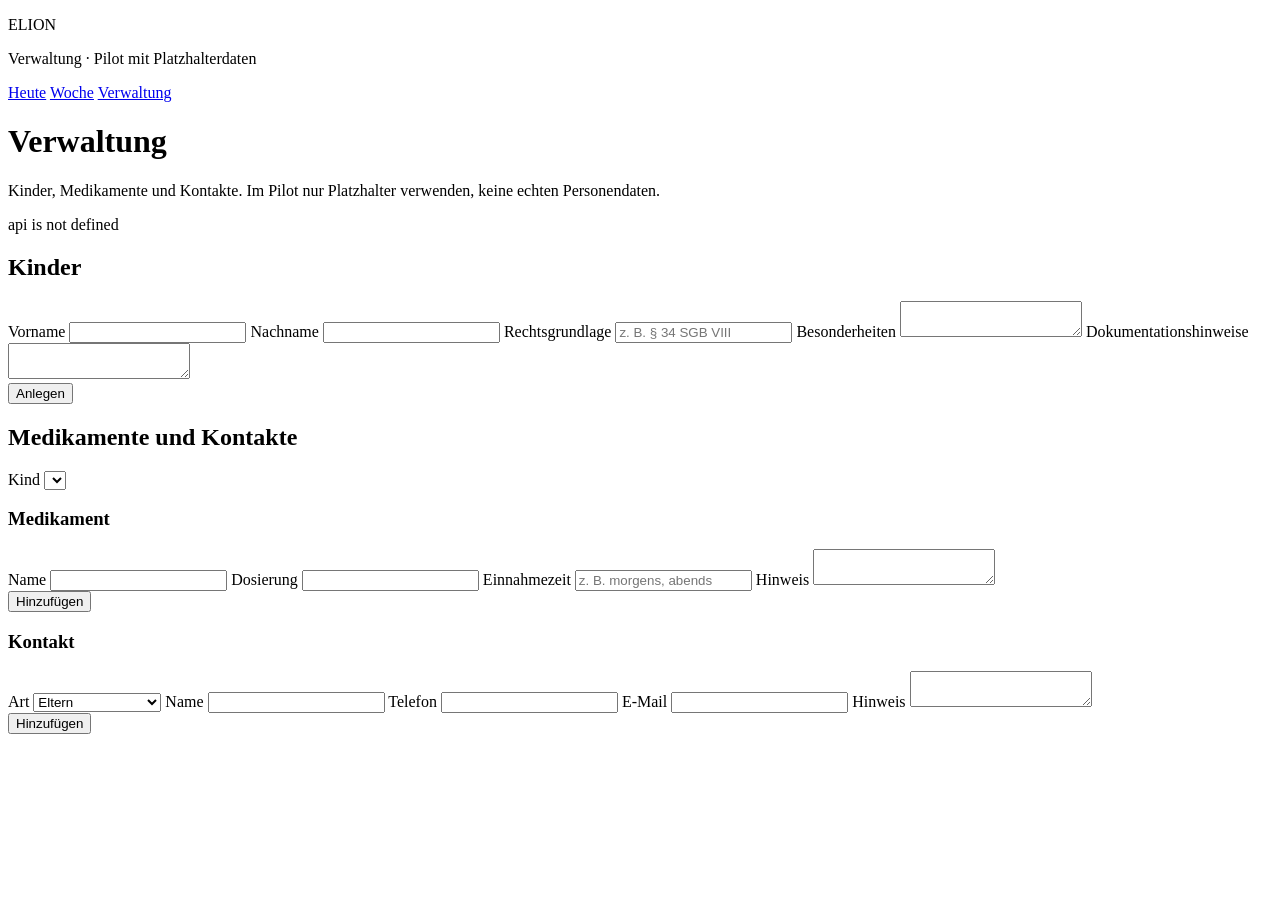
==== static/verwaltung.html @ 88855730 "Arbeitsansicht und strukturierte Ampelprüfung Die Tagesübersicht, der Bericht und das Wochenraster s" ====
<!DOCTYPE html>
<html lang="de">
<head>
  <meta charset="UTF-8">
  <meta name="viewport" content="width=device-width, initial-scale=1">
  <title>ELION – Verwaltung</title>
  <link rel="stylesheet" href="/style.css">
</head>
<body>
  <header>
    <div>
      <p class="marke">ELION</p>
      <p class="untertitel">Verwaltung · Pilot mit Platzhalterdaten</p>
    </div>
    <nav>
      <a href="/#heute">Heute</a>
      <a href="/#woche">Woche</a>
      <a href="/verwaltung.html" class="aktiv">Verwaltung</a>
    </nav>
  </header>
  <main>
    <h1>Verwaltung</h1>
    <p class="hilfe">Kinder, Medikamente und Kontakte. Im Pilot nur Platzhalter verwenden, keine echten Personendaten.</p>
    <p class="hinweis" id="meldung" role="status"></p>

    <section class="abschnitt">
      <h2>Kinder</h2>
      <form class="formular" id="kindForm">
        <label>Vorname <input name="vorname" required></label>
        <label>Nachname <input name="nachname"></label>
        <label>Rechtsgrundlage <input name="paragraph" placeholder="z. B. § 34 SGB VIII"></label>
        <label>Besonderheiten <textarea name="besonderheiten"></textarea></label>
        <label>Dokumentationshinweise <textarea name="dokumentationshinweise"></textarea></label>
        <div class="aktionen">
          <button type="submit" id="kindSpeichern">Anlegen</button>
          <button type="button" class="sekundaer" id="kindAbbrechen" hidden>Abbrechen</button>
        </div>
      </form>
      <ul class="liste" id="kinderListe"></ul>
    </section>

    <section class="abschnitt">
      <h2>Medikamente und Kontakte</h2>
      <label>Kind
        <select id="bezugsKind"></select>
      </label>

      <form class="formular" id="medForm">
        <h3>Medikament</h3>
        <label>Name <input name="name" required></label>
        <label>Dosierung <input name="dosierung"></label>
        <label>Einnahmezeit <input name="einnahmezeit" placeholder="z. B. morgens, abends"></label>
        <label>Hinweis <textarea name="hinweis"></textarea></label>
        <div class="aktionen">
          <button type="submit" id="medSpeichern">Hinzufügen</button>
          <button type="button" class="sekundaer" id="medAbbrechen" hidden>Abbrechen</button>
        </div>
      </form>
      <ul class="liste" id="medListe"></ul>

      <form class="formular" id="kontaktForm">
        <h3>Kontakt</h3>
        <label>Art
          <select name="typ">
            <option value="eltern">Eltern</option>
            <option value="asd">Jugendamt (ASD)</option>
            <option value="vormund">Vormund</option>
            <option value="sonstige">Sonstige</option>
          </select>
        </label>
        <label>Name <input name="name" required></label>
        <label>Telefon <input name="telefon"></label>
        <label>E-Mail <input name="email" type="email"></label>
        <label>Hinweis <textarea name="hinweis"></textarea></label>
        <div class="aktionen">
          <button type="submit" id="kontaktSpeichern">Hinzufügen</button>
          <button type="button" class="sekundaer" id="kontaktAbbrechen" hidden>Abbrechen</button>
        </div>
      </form>
      <ul class="liste" id="kontaktListe"></ul>
    </section>
  </main>
  <script src="/common.js"></script>
  <script>
    let kinder = [];
    let kindEditId = null;
    let medEditId = null;
    let kontaktEditId = null;

    const meldung = document.getElementById("meldung");
    function hinweis(text) { meldung.textContent = text || ""; }

    function formularDaten(form) {
      const daten = {};
      for (const element of form.elements) {
        if (!element.name) continue;
        const wert = element.value.trim();
        daten[element.name] = wert || null;
      }
      return daten;
    }

    function formFuellen(form, daten) {
      for (const element of form.elements) {
        if (!element.name) continue;
        element.value = daten[element.name] || "";
      }
    }

    function formLeeren(form) {
      form.reset();
    }

    async function ladeKinder() {
      kinder = await api("/kinder/?inkl_inaktiv=true");
      const liste = document.getElementById("kinderListe");
      if (!kinder.length) {
        liste.innerHTML = "<li>Noch keine Kinder.</li>";
      } else {
        liste.innerHTML = kinder.map((kind) => {
          const name = `${kind.vorname} ${kind.nachname || ""}`.trim();
          const aktion = kind.aktiv
            ? `<button type="button" class="leise" data-aktion="aus" data-id="${kind.id}">Deaktivieren</button>`
            : `<button type="button" class="sekundaer" data-aktion="an" data-id="${kind.id}">Aktivieren</button>`;
          return `<li class="${kind.aktiv ? "" : "inaktiv"}">
            <div><strong>${escapeHtml(name)}</strong>${kind.aktiv ? "" : " · inaktiv"}
              ${kind.paragraph ? `<br><span class="leis">${escapeHtml(kind.paragraph)}</span>` : ""}
              ${kind.besonderheiten ? `<br><span class="leis">${escapeHtml(kind.besonderheiten)}</span>` : ""}
            </div>
            <div class="aktionen">
              <button type="button" class="sekundaer" data-aktion="bearbeiten" data-id="${kind.id}">Bearbeiten</button>
              ${aktion}
            </div>
          </li>`;
        }).join("");
      }
      const auswahl = document.getElementById("bezugsKind");
      const bisher = auswahl.value;
      const aktive = kinder.filter((kind) => kind.aktiv);
      auswahl.innerHTML = aktive.map((kind) => `<option value="${kind.id}">${escapeHtml(`${kind.vorname} ${kind.nachname || ""}`.trim())}</option>`).join("");
      if (bisher && aktive.some((kind) => String(kind.id) === bisher)) auswahl.value = bisher;
      await ladeBezug();
    }

    async function ladeBezug() {
      const kindId = document.getElementById("bezugsKind").value;
      const medListe = document.getElementById("medListe");
      const kontaktListe = document.getElementById("kontaktListe");
      if (!kindId) {
        medListe.innerHTML = "<li>Zuerst ein Kind anlegen.</li>";
        kontaktListe.innerHTML = "";
        return;
      }
      const [medikamente, kontakte] = await Promise.all([
        api("/medikamente/kind/" + kindId + "?inkl_inaktiv=true"),
        api("/kontakte/kind/" + kindId + "?inkl_inaktiv=true"),
      ]);
      medListe.innerHTML = medikamente.length ? medikamente.map((med) => `<li class="${med.aktiv ? "" : "inaktiv"}">
        <div><strong>${escapeHtml(med.name)}</strong>${med.aktiv ? "" : " · inaktiv"}${med.dosierung ? `, ${escapeHtml(med.dosierung)}` : ""}${med.einnahmezeit ? ` · ${escapeHtml(med.einnahmezeit)}` : ""}</div>
        <div class="aktionen">
          <button type="button" class="sekundaer" data-aktion="bearbeiten" data-id="${med.id}">Bearbeiten</button>
          ${med.aktiv
            ? `<button type="button" class="leise" data-aktion="aus" data-id="${med.id}">Deaktivieren</button>`
            : `<button type="button" class="sekundaer" data-aktion="an" data-id="${med.id}">Aktivieren</button>`}
        </div>
      </li>`).join("") : "<li>Keine Medikamente.</li>";
      const typLabel = { eltern: "Eltern", asd: "Jugendamt (ASD)", vormund: "Vormund", sonstige: "Sonstige" };
      kontaktListe.innerHTML = kontakte.length ? kontakte.map((kontakt) => `<li class="${kontakt.aktiv ? "" : "inaktiv"}">
        <div><strong>${escapeHtml(kontakt.name)}</strong> · ${escapeHtml(typLabel[kontakt.typ] || kontakt.typ)}${kontakt.aktiv ? "" : " · inaktiv"}
          ${kontakt.telefon ? `<br><span class="leis">${escapeHtml(kontakt.telefon)}</span>` : ""}
        </div>
        <div class="aktionen">
          <button type="button" class="sekundaer" data-aktion="bearbeiten" data-id="${kontakt.id}">Bearbeiten</button>
          ${kontakt.aktiv
            ? `<button type="button" class="leise" data-aktion="aus" data-id="${kontakt.id}">Deaktivieren</button>`
            : `<button type="button" class="sekundaer" data-aktion="an" data-id="${kontakt.id}">Aktivieren</button>`}
        </div>
      </li>`).join("") : "<li>Keine Kontakte.</li>";
      medListe.dataset.roh = JSON.stringify(medikamente);
      kontaktListe.dataset.roh = JSON.stringify(kontakte);
    }

    document.getElementById("kindForm").addEventListener("submit", async (event) => {
      event.preventDefault();
      const daten = formularDaten(event.target);
      if (!daten.vorname) return hinweis("Vorname fehlt.");
      try {
        if (kindEditId) {
          await api("/kinder/" + kindEditId, { method: "PUT", body: JSON.stringify(daten) });
          hinweis("Kind gespeichert.");
        } else {
          await api("/kinder/", { method: "POST", body: JSON.stringify(daten) });
          hinweis("Kind angelegt.");
        }
        kindEditId = null;
        document.getElementById("kindSpeichern").textContent = "Anlegen";
        document.getElementById("kindAbbrechen").hidden = true;
        formLeeren(event.target);
        await ladeKinder();
      } catch (fehler) {
        hinweis(fehler.message);
      }
    });

    document.getElementById("kindAbbrechen").addEventListener("click", () => {
      kindEditId = null;
      formLeeren(document.getElementById("kindForm"));
      document.getElementById("kindSpeichern").textContent = "Anlegen";
      document.getElementById("kindAbbrechen").hidden = true;
    });

    document.getElementById("kinderListe").addEventListener("click", async (event) => {
      const knopf = event.target.closest("button");
      if (!knopf) return;
      const id = Number(knopf.dataset.id);
      const kind = kinder.find((eintrag) => eintrag.id === id);
      try {
        if (knopf.dataset.aktion === "bearbeiten" && kind) {
          kindEditId = id;
          formFuellen(document.getElementById("kindForm"), kind);
          document.getElementById("kindSpeichern").textContent = "Änderungen speichern";
          document.getElementById("kindAbbrechen").hidden = false;
          return;
        }
        if (knopf.dataset.aktion === "aus") {
          await api("/kinder/" + id, { method: "DELETE" });
          hinweis("Kind deaktiviert.");
        }
        if (knopf.dataset.aktion === "an") {
          await api("/kinder/" + id, { method: "PUT", body: JSON.stringify({ aktiv: true }) });
          hinweis("Kind aktiviert.");
        }
        await ladeKinder();
      } catch (fehler) {
        hinweis(fehler.message);
      }
    });

    document.getElementById("bezugsKind").addEventListener("change", () => {
      medEditId = null;
      kontaktEditId = null;
      formLeeren(document.getElementById("medForm"));
      formLeeren(document.getElementById("kontaktForm"));
      document.getElementById("medSpeichern").textContent = "Hinzufügen";
      document.getElementById("kontaktSpeichern").textContent = "Hinzufügen";
      document.getElementById("medAbbrechen").hidden = true;
      document.getElementById("kontaktAbbrechen").hidden = true;
      ladeBezug().catch((fehler) => hinweis(fehler.message));
    });

    document.getElementById("medForm").addEventListener("submit", async (event) => {
      event.preventDefault();
      const kindId = document.getElementById("bezugsKind").value;
      if (!kindId) return hinweis("Bitte ein Kind auswählen.");
      const daten = formularDaten(event.target);
      try {
        if (medEditId) {
          await api("/medikamente/" + medEditId, { method: "PUT", body: JSON.stringify(daten) });
          hinweis("Medikament gespeichert.");
        } else {
          await api("/medikamente/", { method: "POST", body: JSON.stringify({ ...daten, kind_id: Number(kindId) }) });
          hinweis("Medikament hinzugefügt.");
        }
        medEditId = null;
        document.getElementById("medSpeichern").textContent = "Hinzufügen";
        document.getElementById("medAbbrechen").hidden = true;
        formLeeren(event.target);
        await ladeBezug();
      } catch (fehler) {
        hinweis(fehler.message);
      }
    });

    document.getElementById("medAbbrechen").addEventListener("click", () => {
      medEditId = null;
      formLeeren(document.getElementById("medForm"));
      document.getElementById("medSpeichern").textContent = "Hinzufügen";
      document.getElementById("medAbbrechen").hidden = true;
    });

    document.getElementById("medListe").addEventListener("click", async (event) => {
      const knopf = event.target.closest("button");
      if (!knopf) return;
      const id = Number(knopf.dataset.id);
      const medikamente = JSON.parse(document.getElementById("medListe").dataset.roh || "[]");
      const med = medikamente.find((eintrag) => eintrag.id === id);
      try {
        if (knopf.dataset.aktion === "bearbeiten" && med) {
          medEditId = id;
          formFuellen(document.getElementById("medForm"), med);
          document.getElementById("medSpeichern").textContent = "Änderungen speichern";
          document.getElementById("medAbbrechen").hidden = false;
          return;
        }
        if (knopf.dataset.aktion === "aus") await api("/medikamente/" + id, { method: "DELETE" });
        if (knopf.dataset.aktion === "an") await api("/medikamente/" + id, { method: "PUT", body: JSON.stringify({ aktiv: true }) });
        hinweis("Medikament aktualisiert.");
        await ladeBezug();
      } catch (fehler) {
        hinweis(fehler.message);
      }
    });

    document.getElementById("kontaktForm").addEventListener("submit", async (event) => {
      event.preventDefault();
      const kindId = document.getElementById("bezugsKind").value;
      if (!kindId) return hinweis("Bitte ein Kind auswählen.");
      const daten = formularDaten(event.target);
      daten.typ = event.target.elements.typ.value;
      try {
        if (kontaktEditId) {
          await api("/kontakte/" + kontaktEditId, { method: "PUT", body: JSON.stringify(daten) });
          hinweis("Kontakt gespeichert.");
        } else {
          await api("/kontakte/", { method: "POST", body: JSON.stringify({ ...daten, kind_id: Number(kindId) }) });
          hinweis("Kontakt hinzugefügt.");
        }
        kontaktEditId = null;
        document.getElementById("kontaktSpeichern").textContent = "Hinzufügen";
        document.getElementById("kontaktAbbrechen").hidden = true;
        formLeeren(event.target);
        await ladeBezug();
      } catch (fehler) {
        hinweis(fehler.message);
      }
    });

    document.getElementById("kontaktAbbrechen").addEventListener("click", () => {
      kontaktEditId = null;
      formLeeren(document.getElementById("kontaktForm"));
      document.getElementById("kontaktSpeichern").textContent = "Hinzufügen";
      document.getElementById("kontaktAbbrechen").hidden = true;
    });

    document.getElementById("kontaktListe").addEventListener("click", async (event) => {
      const knopf = event.target.closest("button");
      if (!knopf) return;
      const id = Number(knopf.dataset.id);
      const kontakte = JSON.parse(document.getElementById("kontaktListe").dataset.roh || "[]");
      const kontakt = kontakte.find((eintrag) => eintrag.id === id);
      try {
        if (knopf.dataset.aktion === "bearbeiten" && kontakt) {
          kontaktEditId = id;
          formFuellen(document.getElementById("kontaktForm"), kontakt);
          document.getElementById("kontaktSpeichern").textContent = "Änderungen speichern";
          document.getElementById("kontaktAbbrechen").hidden = false;
          return;
        }
        if (knopf.dataset.aktion === "aus") await api("/kontakte/" + id, { method: "DELETE" });
        if (knopf.dataset.aktion === "an") await api("/kontakte/" + id, { method: "PUT", body: JSON.stringify({ aktiv: true }) });
        hinweis("Kontakt aktualisiert.");
        await ladeBezug();
      } catch (fehler) {
        hinweis(fehler.message);
      }
    });

    ladeKinder().catch((fehler) => hinweis(fehler.message));
  </script>
</body>
</html>
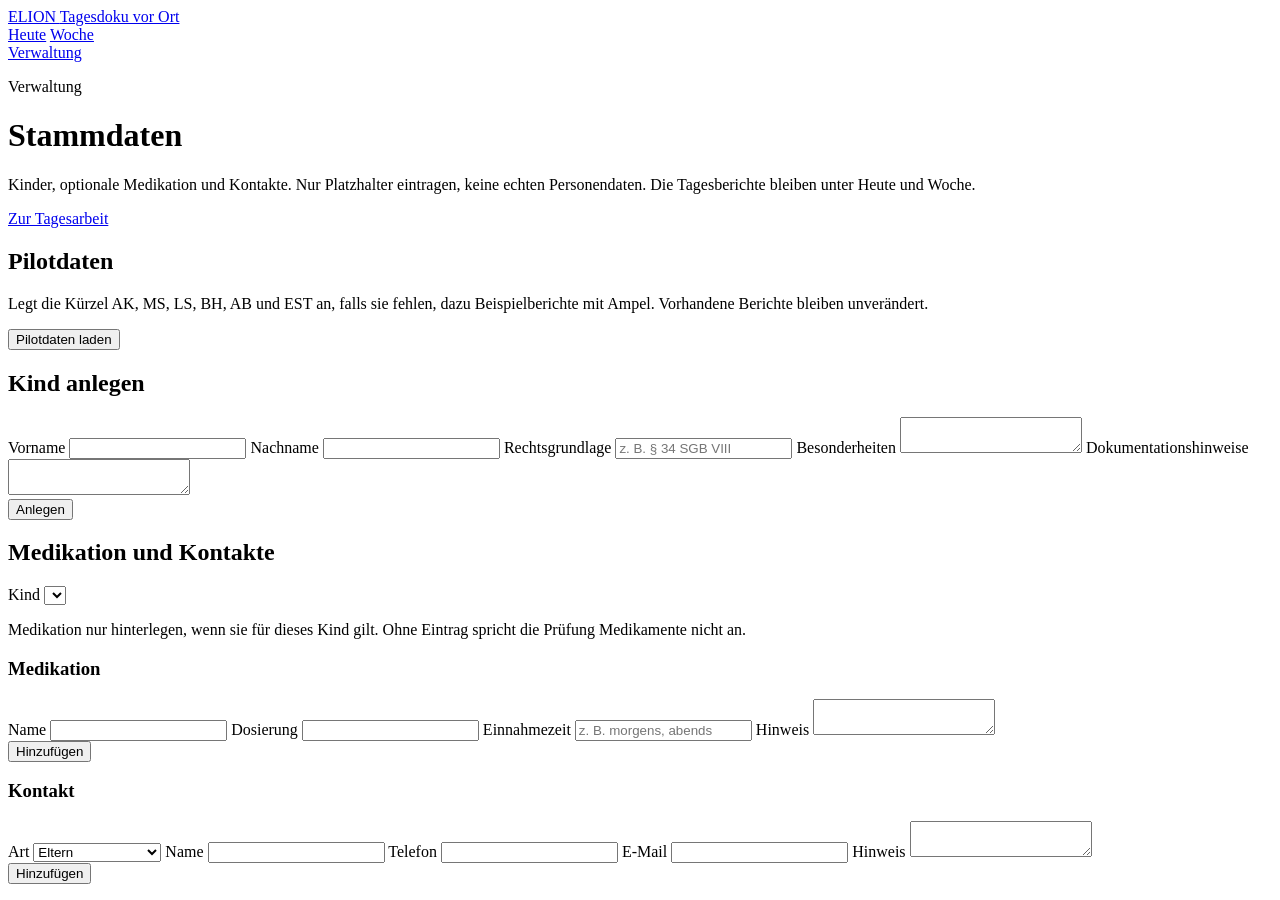
==== commit 41c74009: "Ruhige Tagesoberfläche und Pilotdaten zum Durchklicken Die Arbeitsansicht zeigt die Ampel des Tages," ====
--- a/static/verwaltung.html
+++ b/static/verwaltung.html
@@ -4,358 +4,122 @@
   <meta charset="UTF-8">
   <meta name="viewport" content="width=device-width, initial-scale=1">
   <title>ELION – Verwaltung</title>
+  <link rel="icon" href="/favicon.svg" type="image/svg+xml">
   <link rel="stylesheet" href="/style.css">
 </head>
-<body>
-  <header>
-    <div>
-      <p class="marke">ELION</p>
-      <p class="untertitel">Verwaltung · Pilot mit Platzhalterdaten</p>
-    </div>
-    <nav>
+<body class="bereich-verwaltung">
+  <header class="kopf">
+    <a class="marke" href="/#heute">
+      <span class="marke-zeichen" aria-hidden="true"><i></i><i></i><i></i></span>
+      <span class="marke-text">
+        <span class="marke-name">ELION</span>
+        <span class="marke-unter">Tagesdoku vor Ort</span>
+      </span>
+    </a>
+    <nav class="hauptnav" aria-label="Tagesarbeit">
       <a href="/#heute">Heute</a>
       <a href="/#woche">Woche</a>
-      <a href="/verwaltung.html" class="aktiv">Verwaltung</a>
     </nav>
+    <a class="nav-verwaltung aktiv" href="/verwaltung.html" aria-current="page">Verwaltung</a>
   </header>
   <main>
-    <h1>Verwaltung</h1>
-    <p class="hilfe">Kinder, Medikamente und Kontakte. Im Pilot nur Platzhalter verwenden, keine echten Personendaten.</p>
+    <noscript><p class="zustand">ELION braucht JavaScript in diesem Browser.</p></noscript>
+    <div class="seitenkopf">
+      <div>
+        <p class="kicker">Verwaltung</p>
+        <h1>Stammdaten</h1>
+        <p class="hilfe">Kinder, optionale Medikation und Kontakte. Nur Platzhalter eintragen, keine echten Personendaten. Die Tagesberichte bleiben unter Heute und Woche.</p>
+      </div>
+      <a class="button sekundaer" href="/#heute">Zur Tagesarbeit</a>
+    </div>
     <p class="hinweis" id="meldung" role="status"></p>
 
-    <section class="abschnitt">
-      <h2>Kinder</h2>
-      <form class="formular" id="kindForm">
-        <label>Vorname <input name="vorname" required></label>
-        <label>Nachname <input name="nachname"></label>
-        <label>Rechtsgrundlage <input name="paragraph" placeholder="z. B. § 34 SGB VIII"></label>
-        <label>Besonderheiten <textarea name="besonderheiten"></textarea></label>
-        <label>Dokumentationshinweise <textarea name="dokumentationshinweise"></textarea></label>
-        <div class="aktionen">
-          <button type="submit" id="kindSpeichern">Anlegen</button>
-          <button type="button" class="sekundaer" id="kindAbbrechen" hidden>Abbrechen</button>
-        </div>
-      </form>
-      <ul class="liste" id="kinderListe"></ul>
+    <section class="pilotkarte">
+      <div>
+        <h2>Pilotdaten</h2>
+        <p class="hilfe">Legt die Kürzel AK, MS, LS, BH, AB und EST an, falls sie fehlen, dazu Beispielberichte mit Ampel. Vorhandene Berichte bleiben unverändert.</p>
+      </div>
+      <button type="button" id="pilotLaden">Pilotdaten laden</button>
     </section>
 
-    <section class="abschnitt">
-      <h2>Medikamente und Kontakte</h2>
-      <label>Kind
-        <select id="bezugsKind"></select>
-      </label>
+    <div class="verwaltung-layout">
+      <section class="karte">
+        <h2 id="kindFormTitel">Kind anlegen</h2>
+        <form class="formular" id="kindForm">
+          <div class="felder">
+            <label>Vorname <input name="vorname" required autocomplete="off"></label>
+            <label>Nachname <input name="nachname" autocomplete="off"></label>
+            <label class="breit">Rechtsgrundlage <input name="paragraph" placeholder="z. B. § 34 SGB VIII"></label>
+            <label class="breit">Besonderheiten <textarea name="besonderheiten"></textarea></label>
+            <label class="breit">Dokumentationshinweise <textarea name="dokumentationshinweise"></textarea></label>
+          </div>
+          <div class="aktionen">
+            <button type="submit" id="kindSpeichern">Anlegen</button>
+            <button type="button" class="sekundaer" id="kindAbbrechen" hidden>Abbrechen</button>
+          </div>
+        </form>
+        <ul class="liste" id="kinderListe"></ul>
+      </section>
 
-      <form class="formular" id="medForm">
-        <h3>Medikament</h3>
-        <label>Name <input name="name" required></label>
-        <label>Dosierung <input name="dosierung"></label>
-        <label>Einnahmezeit <input name="einnahmezeit" placeholder="z. B. morgens, abends"></label>
-        <label>Hinweis <textarea name="hinweis"></textarea></label>
-        <div class="aktionen">
-          <button type="submit" id="medSpeichern">Hinzufügen</button>
-          <button type="button" class="sekundaer" id="medAbbrechen" hidden>Abbrechen</button>
-        </div>
-      </form>
-      <ul class="liste" id="medListe"></ul>
+      <section class="karte" id="bezugKarte">
+        <h2>Medikation und Kontakte</h2>
+        <label>Kind
+          <select id="bezugsKind"></select>
+        </label>
+        <p class="hilfe">Medikation nur hinterlegen, wenn sie für dieses Kind gilt. Ohne Eintrag spricht die Prüfung Medikamente nicht an.</p>
 
-      <form class="formular" id="kontaktForm">
-        <h3>Kontakt</h3>
-        <label>Art
-          <select name="typ">
-            <option value="eltern">Eltern</option>
-            <option value="asd">Jugendamt (ASD)</option>
-            <option value="vormund">Vormund</option>
-            <option value="sonstige">Sonstige</option>
-          </select>
-        </label>
-        <label>Name <input name="name" required></label>
-        <label>Telefon <input name="telefon"></label>
-        <label>E-Mail <input name="email" type="email"></label>
-        <label>Hinweis <textarea name="hinweis"></textarea></label>
-        <div class="aktionen">
-          <button type="submit" id="kontaktSpeichern">Hinzufügen</button>
-          <button type="button" class="sekundaer" id="kontaktAbbrechen" hidden>Abbrechen</button>
-        </div>
-      </form>
-      <ul class="liste" id="kontaktListe"></ul>
-    </section>
+        <form class="formular" id="medForm">
+          <h3>Medikation</h3>
+          <div class="felder">
+            <label>Name <input name="name" required></label>
+            <label>Dosierung <input name="dosierung"></label>
+            <label>Einnahmezeit <input name="einnahmezeit" placeholder="z. B. morgens, abends"></label>
+            <label class="breit">Hinweis <textarea name="hinweis"></textarea></label>
+          </div>
+          <div class="aktionen">
+            <button type="submit" id="medSpeichern">Hinzufügen</button>
+            <button type="button" class="sekundaer" id="medAbbrechen" hidden>Abbrechen</button>
+          </div>
+        </form>
+        <ul class="liste" id="medListe"></ul>
+
+        <form class="formular" id="kontaktForm">
+          <h3>Kontakt</h3>
+          <div class="felder">
+            <label>Art
+              <select name="typ">
+                <option value="eltern">Eltern</option>
+                <option value="asd">Jugendamt (ASD)</option>
+                <option value="vormund">Vormund</option>
+                <option value="sonstige">Sonstige</option>
+              </select>
+            </label>
+            <label>Name <input name="name" required></label>
+            <label>Telefon <input name="telefon"></label>
+            <label>E-Mail <input name="email" type="email"></label>
+            <label class="breit">Hinweis <textarea name="hinweis"></textarea></label>
+          </div>
+          <div class="aktionen">
+            <button type="submit" id="kontaktSpeichern">Hinzufügen</button>
+            <button type="button" class="sekundaer" id="kontaktAbbrechen" hidden>Abbrechen</button>
+          </div>
+        </form>
+        <ul class="liste" id="kontaktListe"></ul>
+      </section>
+    </div>
   </main>
+
+  <dialog id="dialog" aria-labelledby="dialogText">
+    <form method="dialog">
+      <p id="dialogText"></p>
+      <div class="aktionen">
+        <button type="submit" id="dialogOk" value="ok">Weiter</button>
+        <button type="submit" class="sekundaer" id="dialogAbbrechen" value="cancel">Abbrechen</button>
+      </div>
+    </form>
+  </dialog>
+
   <script src="/common.js"></script>
-  <script>
-    let kinder = [];
-    let kindEditId = null;
-    let medEditId = null;
-    let kontaktEditId = null;
-
-    const meldung = document.getElementById("meldung");
-    function hinweis(text) { meldung.textContent = text || ""; }
-
-    function formularDaten(form) {
-      const daten = {};
-      for (const element of form.elements) {
-        if (!element.name) continue;
-        const wert = element.value.trim();
-        daten[element.name] = wert || null;
-      }
-      return daten;
-    }
-
-    function formFuellen(form, daten) {
-      for (const element of form.elements) {
-        if (!element.name) continue;
-        element.value = daten[element.name] || "";
-      }
-    }
-
-    function formLeeren(form) {
-      form.reset();
-    }
-
-    async function ladeKinder() {
-      kinder = await api("/kinder/?inkl_inaktiv=true");
-      const liste = document.getElementById("kinderListe");
-      if (!kinder.length) {
-        liste.innerHTML = "<li>Noch keine Kinder.</li>";
-      } else {
-        liste.innerHTML = kinder.map((kind) => {
-          const name = `${kind.vorname} ${kind.nachname || ""}`.trim();
-          const aktion = kind.aktiv
-            ? `<button type="button" class="leise" data-aktion="aus" data-id="${kind.id}">Deaktivieren</button>`
-            : `<button type="button" class="sekundaer" data-aktion="an" data-id="${kind.id}">Aktivieren</button>`;
-          return `<li class="${kind.aktiv ? "" : "inaktiv"}">
-            <div><strong>${escapeHtml(name)}</strong>${kind.aktiv ? "" : " · inaktiv"}
-              ${kind.paragraph ? `<br><span class="leis">${escapeHtml(kind.paragraph)}</span>` : ""}
-              ${kind.besonderheiten ? `<br><span class="leis">${escapeHtml(kind.besonderheiten)}</span>` : ""}
-            </div>
-            <div class="aktionen">
-              <button type="button" class="sekundaer" data-aktion="bearbeiten" data-id="${kind.id}">Bearbeiten</button>
-              ${aktion}
-            </div>
-          </li>`;
-        }).join("");
-      }
-      const auswahl = document.getElementById("bezugsKind");
-      const bisher = auswahl.value;
-      const aktive = kinder.filter((kind) => kind.aktiv);
-      auswahl.innerHTML = aktive.map((kind) => `<option value="${kind.id}">${escapeHtml(`${kind.vorname} ${kind.nachname || ""}`.trim())}</option>`).join("");
-      if (bisher && aktive.some((kind) => String(kind.id) === bisher)) auswahl.value = bisher;
-      await ladeBezug();
-    }
-
-    async function ladeBezug() {
-      const kindId = document.getElementById("bezugsKind").value;
-      const medListe = document.getElementById("medListe");
-      const kontaktListe = document.getElementById("kontaktListe");
-      if (!kindId) {
-        medListe.innerHTML = "<li>Zuerst ein Kind anlegen.</li>";
-        kontaktListe.innerHTML = "";
-        return;
-      }
-      const [medikamente, kontakte] = await Promise.all([
-        api("/medikamente/kind/" + kindId + "?inkl_inaktiv=true"),
-        api("/kontakte/kind/" + kindId + "?inkl_inaktiv=true"),
-      ]);
-      medListe.innerHTML = medikamente.length ? medikamente.map((med) => `<li class="${med.aktiv ? "" : "inaktiv"}">
-        <div><strong>${escapeHtml(med.name)}</strong>${med.aktiv ? "" : " · inaktiv"}${med.dosierung ? `, ${escapeHtml(med.dosierung)}` : ""}${med.einnahmezeit ? ` · ${escapeHtml(med.einnahmezeit)}` : ""}</div>
-        <div class="aktionen">
-          <button type="button" class="sekundaer" data-aktion="bearbeiten" data-id="${med.id}">Bearbeiten</button>
-          ${med.aktiv
-            ? `<button type="button" class="leise" data-aktion="aus" data-id="${med.id}">Deaktivieren</button>`
-            : `<button type="button" class="sekundaer" data-aktion="an" data-id="${med.id}">Aktivieren</button>`}
-        </div>
-      </li>`).join("") : "<li>Keine Medikamente.</li>";
-      const typLabel = { eltern: "Eltern", asd: "Jugendamt (ASD)", vormund: "Vormund", sonstige: "Sonstige" };
-      kontaktListe.innerHTML = kontakte.length ? kontakte.map((kontakt) => `<li class="${kontakt.aktiv ? "" : "inaktiv"}">
-        <div><strong>${escapeHtml(kontakt.name)}</strong> · ${escapeHtml(typLabel[kontakt.typ] || kontakt.typ)}${kontakt.aktiv ? "" : " · inaktiv"}
-          ${kontakt.telefon ? `<br><span class="leis">${escapeHtml(kontakt.telefon)}</span>` : ""}
-        </div>
-        <div class="aktionen">
-          <button type="button" class="sekundaer" data-aktion="bearbeiten" data-id="${kontakt.id}">Bearbeiten</button>
-          ${kontakt.aktiv
-            ? `<button type="button" class="leise" data-aktion="aus" data-id="${kontakt.id}">Deaktivieren</button>`
-            : `<button type="button" class="sekundaer" data-aktion="an" data-id="${kontakt.id}">Aktivieren</button>`}
-        </div>
-      </li>`).join("") : "<li>Keine Kontakte.</li>";
-      medListe.dataset.roh = JSON.stringify(medikamente);
-      kontaktListe.dataset.roh = JSON.stringify(kontakte);
-    }
-
-    document.getElementById("kindForm").addEventListener("submit", async (event) => {
-      event.preventDefault();
-      const daten = formularDaten(event.target);
-      if (!daten.vorname) return hinweis("Vorname fehlt.");
-      try {
-        if (kindEditId) {
-          await api("/kinder/" + kindEditId, { method: "PUT", body: JSON.stringify(daten) });
-          hinweis("Kind gespeichert.");
-        } else {
-          await api("/kinder/", { method: "POST", body: JSON.stringify(daten) });
-          hinweis("Kind angelegt.");
-        }
-        kindEditId = null;
-        document.getElementById("kindSpeichern").textContent = "Anlegen";
-        document.getElementById("kindAbbrechen").hidden = true;
-        formLeeren(event.target);
-        await ladeKinder();
-      } catch (fehler) {
-        hinweis(fehler.message);
-      }
-    });
-
-    document.getElementById("kindAbbrechen").addEventListener("click", () => {
-      kindEditId = null;
-      formLeeren(document.getElementById("kindForm"));
-      document.getElementById("kindSpeichern").textContent = "Anlegen";
-      document.getElementById("kindAbbrechen").hidden = true;
-    });
-
-    document.getElementById("kinderListe").addEventListener("click", async (event) => {
-      const knopf = event.target.closest("button");
-      if (!knopf) return;
-      const id = Number(knopf.dataset.id);
-      const kind = kinder.find((eintrag) => eintrag.id === id);
-      try {
-        if (knopf.dataset.aktion === "bearbeiten" && kind) {
-          kindEditId = id;
-          formFuellen(document.getElementById("kindForm"), kind);
-          document.getElementById("kindSpeichern").textContent = "Änderungen speichern";
-          document.getElementById("kindAbbrechen").hidden = false;
-          return;
-        }
-        if (knopf.dataset.aktion === "aus") {
-          await api("/kinder/" + id, { method: "DELETE" });
-          hinweis("Kind deaktiviert.");
-        }
-        if (knopf.dataset.aktion === "an") {
-          await api("/kinder/" + id, { method: "PUT", body: JSON.stringify({ aktiv: true }) });
-          hinweis("Kind aktiviert.");
-        }
-        await ladeKinder();
-      } catch (fehler) {
-        hinweis(fehler.message);
-      }
-    });
-
-    document.getElementById("bezugsKind").addEventListener("change", () => {
-      medEditId = null;
-      kontaktEditId = null;
-      formLeeren(document.getElementById("medForm"));
-      formLeeren(document.getElementById("kontaktForm"));
-      document.getElementById("medSpeichern").textContent = "Hinzufügen";
-      document.getElementById("kontaktSpeichern").textContent = "Hinzufügen";
-      document.getElementById("medAbbrechen").hidden = true;
-      document.getElementById("kontaktAbbrechen").hidden = true;
-      ladeBezug().catch((fehler) => hinweis(fehler.message));
-    });
-
-    document.getElementById("medForm").addEventListener("submit", async (event) => {
-      event.preventDefault();
-      const kindId = document.getElementById("bezugsKind").value;
-      if (!kindId) return hinweis("Bitte ein Kind auswählen.");
-      const daten = formularDaten(event.target);
-      try {
-        if (medEditId) {
-          await api("/medikamente/" + medEditId, { method: "PUT", body: JSON.stringify(daten) });
-          hinweis("Medikament gespeichert.");
-        } else {
-          await api("/medikamente/", { method: "POST", body: JSON.stringify({ ...daten, kind_id: Number(kindId) }) });
-          hinweis("Medikament hinzugefügt.");
-        }
-        medEditId = null;
-        document.getElementById("medSpeichern").textContent = "Hinzufügen";
-        document.getElementById("medAbbrechen").hidden = true;
-        formLeeren(event.target);
-        await ladeBezug();
-      } catch (fehler) {
-        hinweis(fehler.message);
-      }
-    });
-
-    document.getElementById("medAbbrechen").addEventListener("click", () => {
-      medEditId = null;
-      formLeeren(document.getElementById("medForm"));
-      document.getElementById("medSpeichern").textContent = "Hinzufügen";
-      document.getElementById("medAbbrechen").hidden = true;
-    });
-
-    document.getElementById("medListe").addEventListener("click", async (event) => {
-      const knopf = event.target.closest("button");
-      if (!knopf) return;
-      const id = Number(knopf.dataset.id);
-      const medikamente = JSON.parse(document.getElementById("medListe").dataset.roh || "[]");
-      const med = medikamente.find((eintrag) => eintrag.id === id);
-      try {
-        if (knopf.dataset.aktion === "bearbeiten" && med) {
-          medEditId = id;
-          formFuellen(document.getElementById("medForm"), med);
-          document.getElementById("medSpeichern").textContent = "Änderungen speichern";
-          document.getElementById("medAbbrechen").hidden = false;
-          return;
-        }
-        if (knopf.dataset.aktion === "aus") await api("/medikamente/" + id, { method: "DELETE" });
-        if (knopf.dataset.aktion === "an") await api("/medikamente/" + id, { method: "PUT", body: JSON.stringify({ aktiv: true }) });
-        hinweis("Medikament aktualisiert.");
-        await ladeBezug();
-      } catch (fehler) {
-        hinweis(fehler.message);
-      }
-    });
-
-    document.getElementById("kontaktForm").addEventListener("submit", async (event) => {
-      event.preventDefault();
-      const kindId = document.getElementById("bezugsKind").value;
-      if (!kindId) return hinweis("Bitte ein Kind auswählen.");
-      const daten = formularDaten(event.target);
-      daten.typ = event.target.elements.typ.value;
-      try {
-        if (kontaktEditId) {
-          await api("/kontakte/" + kontaktEditId, { method: "PUT", body: JSON.stringify(daten) });
-          hinweis("Kontakt gespeichert.");
-        } else {
-          await api("/kontakte/", { method: "POST", body: JSON.stringify({ ...daten, kind_id: Number(kindId) }) });
-          hinweis("Kontakt hinzugefügt.");
-        }
-        kontaktEditId = null;
-        document.getElementById("kontaktSpeichern").textContent = "Hinzufügen";
-        document.getElementById("kontaktAbbrechen").hidden = true;
-        formLeeren(event.target);
-        await ladeBezug();
-      } catch (fehler) {
-        hinweis(fehler.message);
-      }
-    });
-
-    document.getElementById("kontaktAbbrechen").addEventListener("click", () => {
-      kontaktEditId = null;
-      formLeeren(document.getElementById("kontaktForm"));
-      document.getElementById("kontaktSpeichern").textContent = "Hinzufügen";
-      document.getElementById("kontaktAbbrechen").hidden = true;
-    });
-
-    document.getElementById("kontaktListe").addEventListener("click", async (event) => {
-      const knopf = event.target.closest("button");
-      if (!knopf) return;
-      const id = Number(knopf.dataset.id);
-      const kontakte = JSON.parse(document.getElementById("kontaktListe").dataset.roh || "[]");
-      const kontakt = kontakte.find((eintrag) => eintrag.id === id);
-      try {
-        if (knopf.dataset.aktion === "bearbeiten" && kontakt) {
-          kontaktEditId = id;
-          formFuellen(document.getElementById("kontaktForm"), kontakt);
-          document.getElementById("kontaktSpeichern").textContent = "Änderungen speichern";
-          document.getElementById("kontaktAbbrechen").hidden = false;
-          return;
-        }
-        if (knopf.dataset.aktion === "aus") await api("/kontakte/" + id, { method: "DELETE" });
-        if (knopf.dataset.aktion === "an") await api("/kontakte/" + id, { method: "PUT", body: JSON.stringify({ aktiv: true }) });
-        hinweis("Kontakt aktualisiert.");
-        await ladeBezug();
-      } catch (fehler) {
-        hinweis(fehler.message);
-      }
-    });
-
-    ladeKinder().catch((fehler) => hinweis(fehler.message));
-  </script>
+  <script src="/verwaltung.js"></script>
 </body>
 </html>
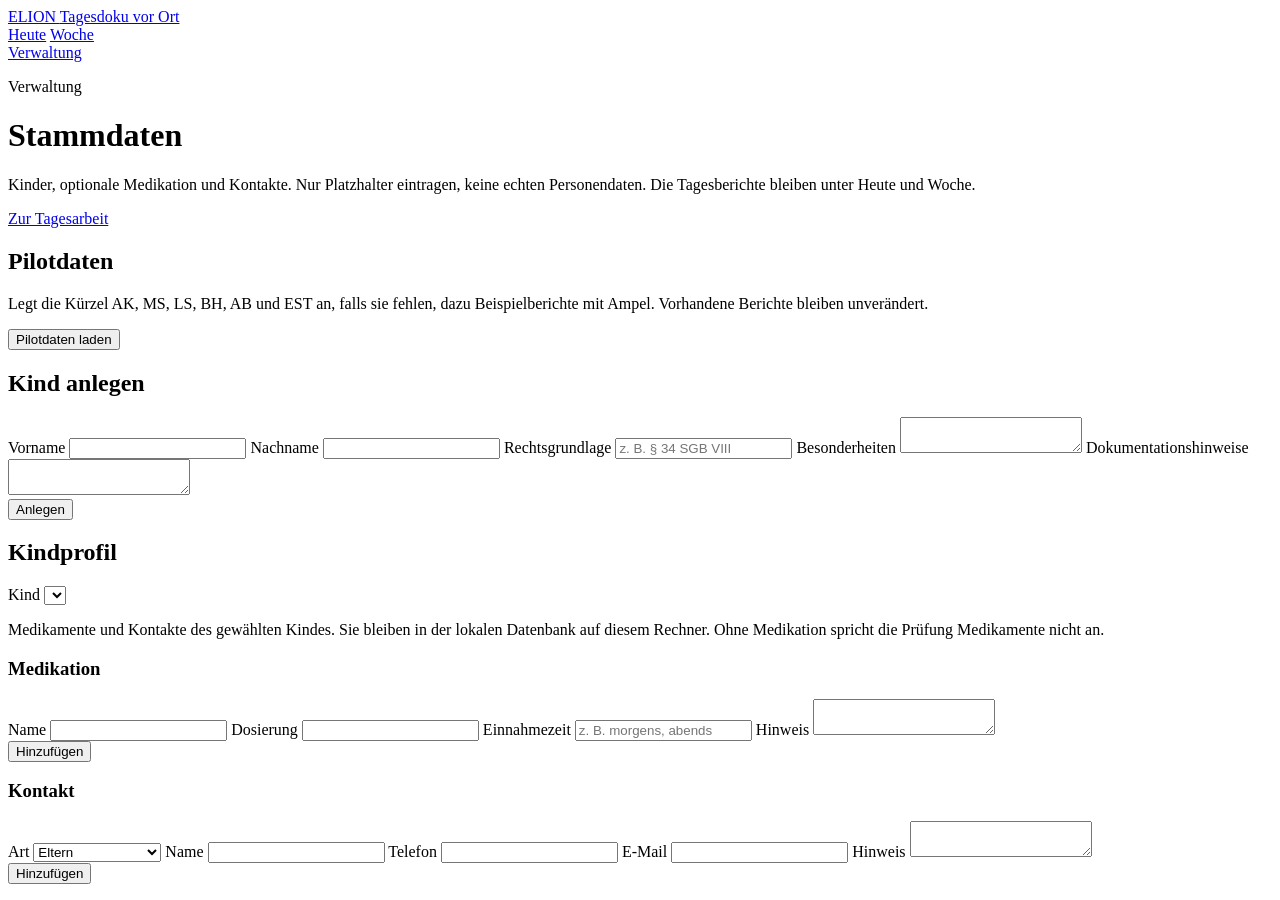
==== commit f0602a4e: "Woche auf Früh und Spät ausrichten, Kindprofil strukturieren Frühdienst und Spätdienst sind in der W" ====
--- a/static/verwaltung.html
+++ b/static/verwaltung.html
@@ -62,11 +62,11 @@
       </section>
 
       <section class="karte" id="bezugKarte">
-        <h2>Medikation und Kontakte</h2>
+        <h2>Kindprofil</h2>
         <label>Kind
           <select id="bezugsKind"></select>
         </label>
-        <p class="hilfe">Medikation nur hinterlegen, wenn sie für dieses Kind gilt. Ohne Eintrag spricht die Prüfung Medikamente nicht an.</p>
+        <p class="hilfe">Medikamente und Kontakte des gewählten Kindes. Sie bleiben in der lokalen Datenbank auf diesem Rechner. Ohne Medikation spricht die Prüfung Medikamente nicht an.</p>
 
         <form class="formular" id="medForm">
           <h3>Medikation</h3>
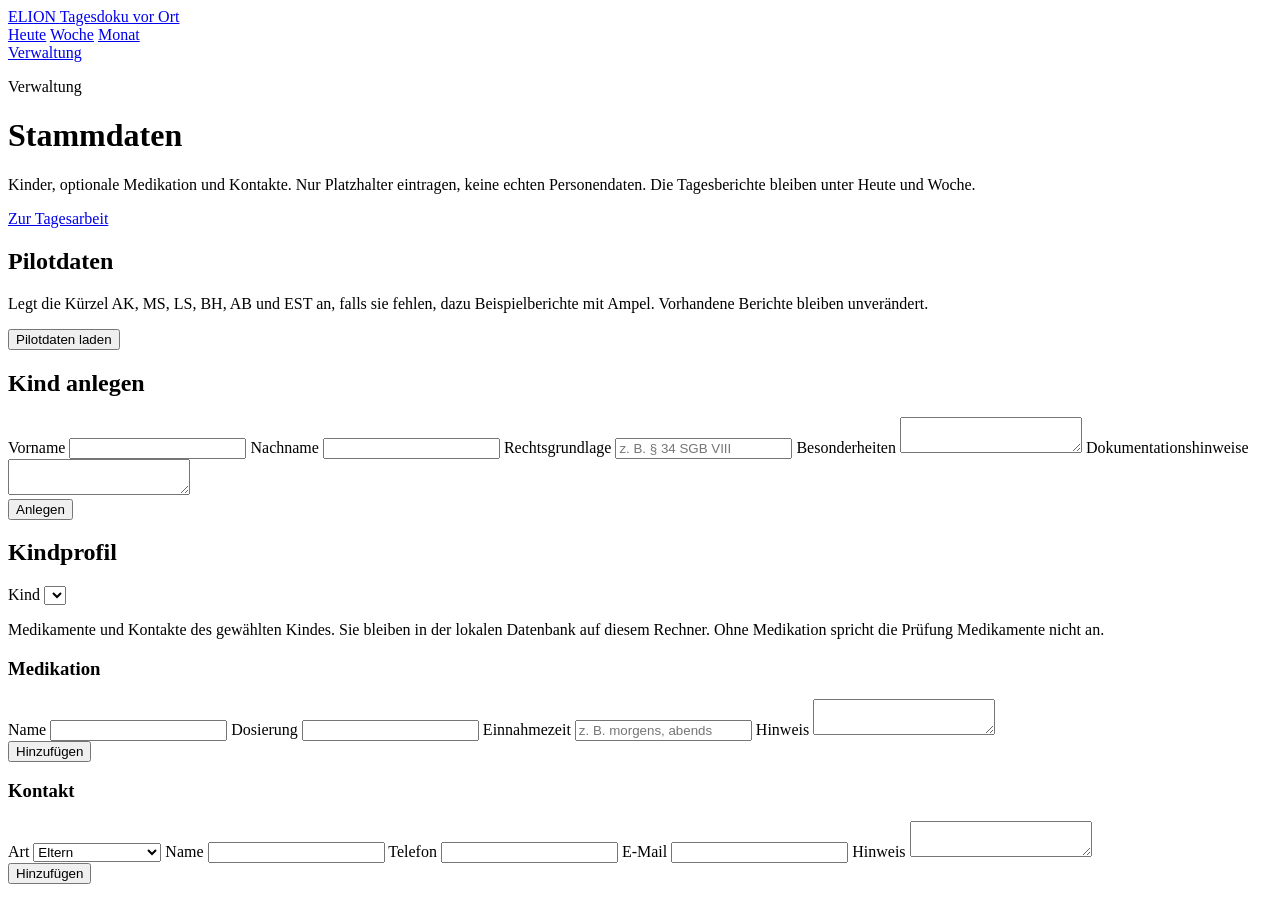
==== commit 2a5470aa: "Monatsansicht mit denselben Schichtfeldern wie die Woche Der Monat setzt Wochen aneinander. Früh und" ====
--- a/static/verwaltung.html
+++ b/static/verwaltung.html
@@ -19,6 +19,7 @@
     <nav class="hauptnav" aria-label="Tagesarbeit">
       <a href="/#heute">Heute</a>
       <a href="/#woche">Woche</a>
+      <a href="/#monat">Monat</a>
     </nav>
     <a class="nav-verwaltung aktiv" href="/verwaltung.html" aria-current="page">Verwaltung</a>
   </header>
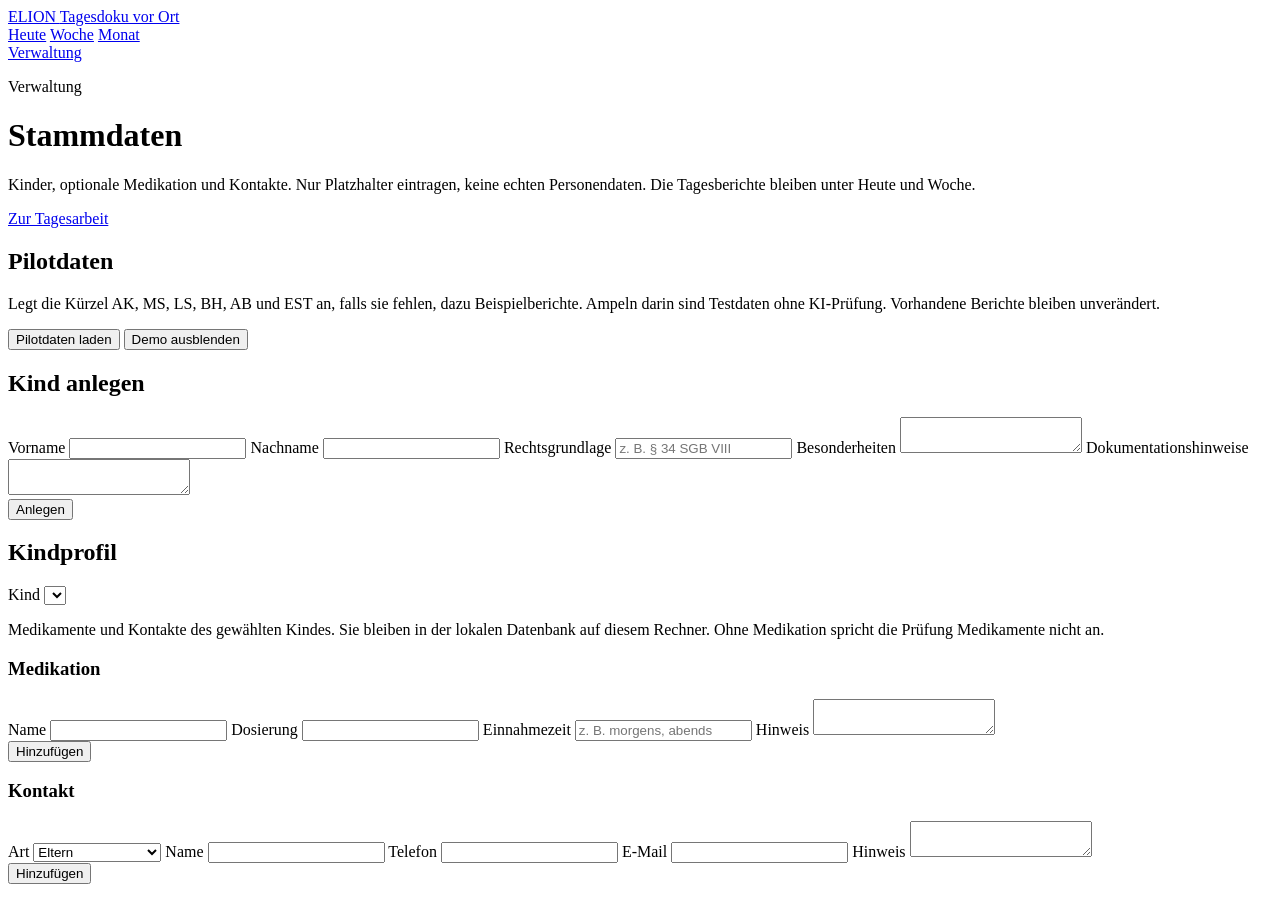
==== commit f070ded9: "Ollama-Prüfung mit Zustimmung und gekennzeichneten Testdaten Neue Prüfungen laufen lokal über Ollama" ====
--- a/static/verwaltung.html
+++ b/static/verwaltung.html
@@ -38,9 +38,12 @@
     <section class="pilotkarte">
       <div>
         <h2>Pilotdaten</h2>
-        <p class="hilfe">Legt die Kürzel AK, MS, LS, BH, AB und EST an, falls sie fehlen, dazu Beispielberichte mit Ampel. Vorhandene Berichte bleiben unverändert.</p>
+        <p class="hilfe">Legt die Kürzel AK, MS, LS, BH, AB und EST an, falls sie fehlen, dazu Beispielberichte. Ampeln darin sind Testdaten ohne KI-Prüfung. Vorhandene Berichte bleiben unverändert.</p>
       </div>
-      <button type="button" id="pilotLaden">Pilotdaten laden</button>
+      <div class="aktionen">
+        <button type="button" id="pilotLaden">Pilotdaten laden</button>
+        <button type="button" class="sekundaer" id="pilotAus">Demo ausblenden</button>
+      </div>
     </section>
 
     <div class="verwaltung-layout">
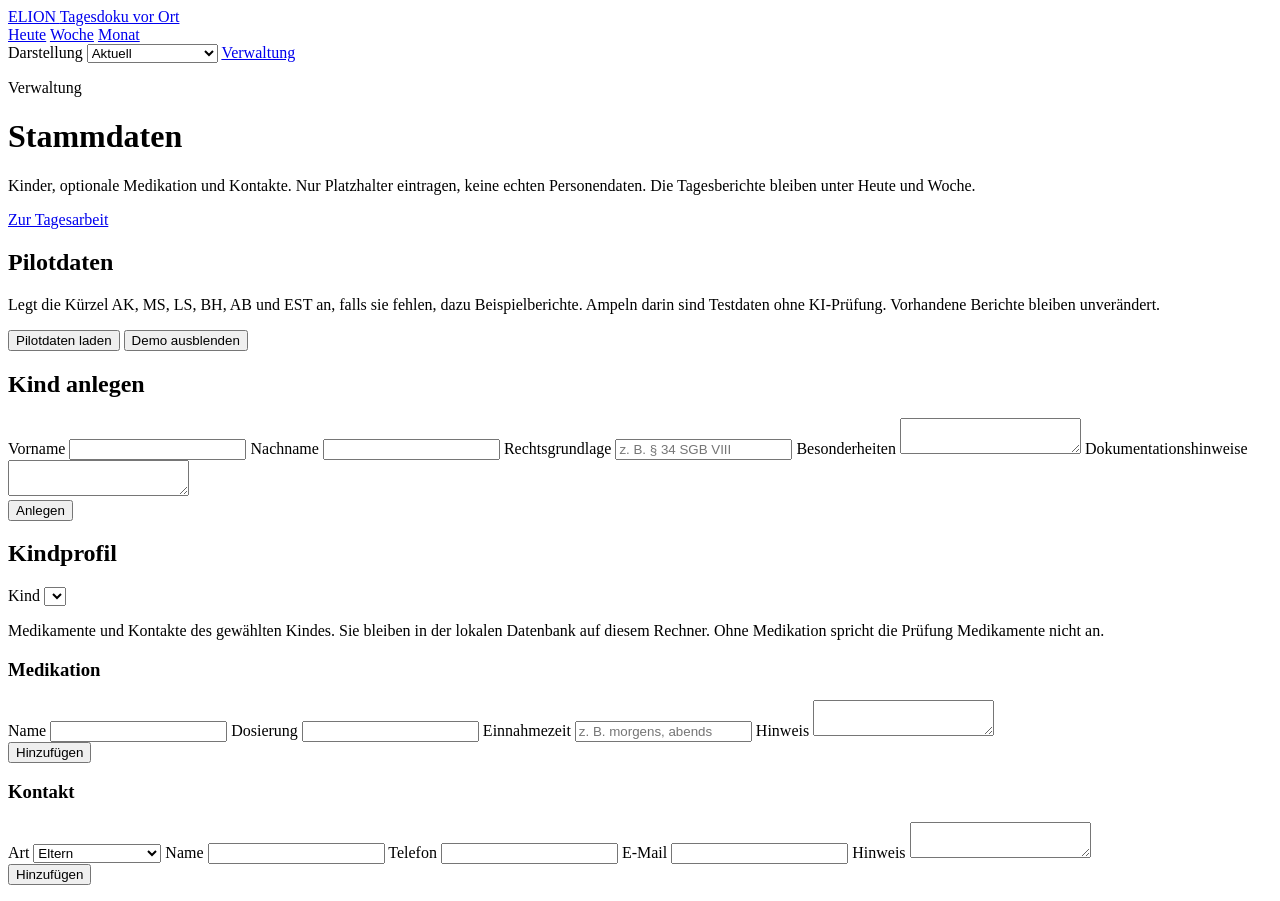
==== commit b4bf7e40: "Monatsraster, vier Darstellungen und schärfere Prüfung Die Monatsübersicht zeigt Kinder, Tage und Sc" ====
--- a/static/verwaltung.html
+++ b/static/verwaltung.html
@@ -5,6 +5,12 @@
   <meta name="viewport" content="width=device-width, initial-scale=1">
   <title>ELION – Verwaltung</title>
   <link rel="icon" href="/favicon.svg" type="image/svg+xml">
+  <script>
+    try {
+      var thema = localStorage.getItem("elion-thema");
+      if (thema && thema !== "aktuell") document.documentElement.setAttribute("data-thema", thema);
+    } catch (e) {}
+  </script>
   <link rel="stylesheet" href="/style.css">
 </head>
 <body class="bereich-verwaltung">
@@ -21,6 +27,14 @@
       <a href="/#woche">Woche</a>
       <a href="/#monat">Monat</a>
     </nav>
+    <label class="thema-wahl">Darstellung
+      <select id="themaWahl" aria-label="Darstellung">
+        <option value="aktuell">Aktuell</option>
+        <option value="luna">Windows XP Luna</option>
+        <option value="modern">Modern Soft</option>
+        <option value="linux">Linux dunkel</option>
+      </select>
+    </label>
     <a class="nav-verwaltung aktiv" href="/verwaltung.html" aria-current="page">Verwaltung</a>
   </header>
   <main>
